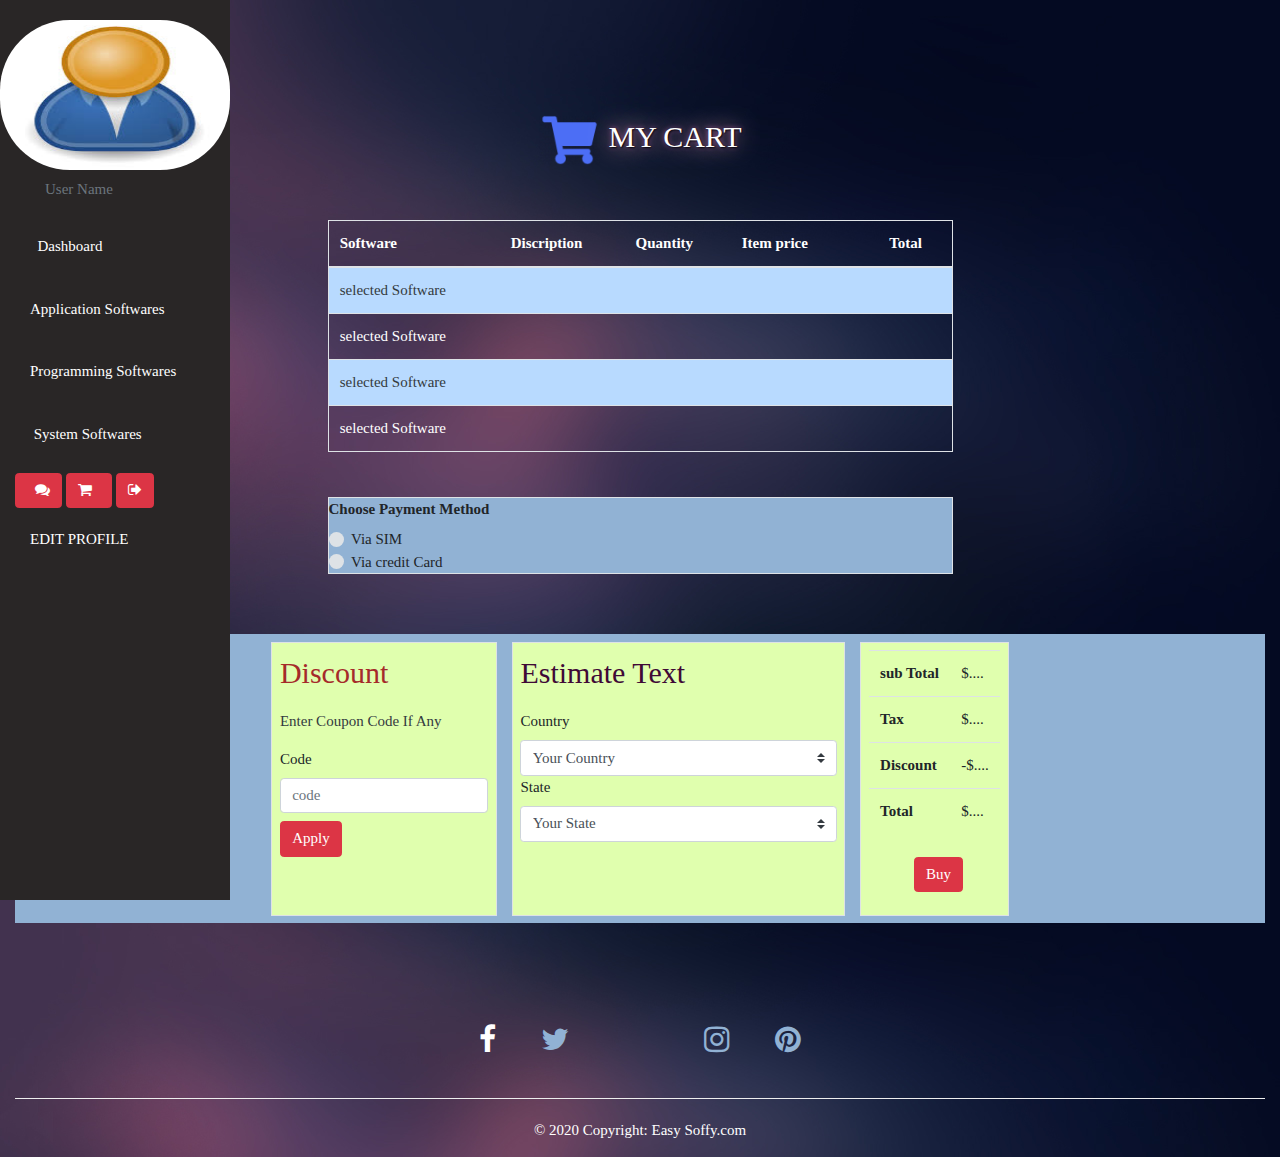
==== mycart.html @ 434dd152 "now ready to commit" ====
<!DOCTYPE html>
<html lang="en">
<head>
    <meta charset="UTF-8">
    <meta name="viewport" content="width=device-width, initial-scale=1.0">
    <title>Easy Soffy</title>
    <link rel="stylesheet" href="https://maxcdn.bootstrapcdn.com/bootstrap/4.0.0/css/bootstrap.min.css" integrity="sha384-Gn5384xqQ1aoWXA+058RXPxPg6fy4IWvTNh0E263XmFcJlSAwiGgFAW/dAiS6JXm" crossorigin="anonymous">
    <link rel="stylesheet" href="style.css">
    <link rel="stylesheet" href="https://www.w3schools.com/w3css/4/w3.css">
    <link rel="stylesheet" href="https://cdnjs.cloudflare.com/ajax/libs/font-awesome/4.7.0/css/font-awesome.min.css">
</head>
<body>
  <nav class="navbar navbar-expand-lg navbar-dark fixed-top w3-animate-left" id="mainNav">
     <button class="navbar-toggler navbar-toggler" type="button" data-toggle="collapse" data-target="#navbarResponsive" aria-controls="navbarResponsive" aria-expanded="false" aria-label="Toggle navigation"><span class="navbar-toggler-icon"></span></button>
      
    <div class="collapse navbar-collapse" id="navbarResponsive">
      <ul class="navbar-nav navbar-sidenav" style="height: 900px; background-color: rgb(41, 38, 38)">
  
          
            <img src="images/user.jfif" style="border-radius: 70px; margin-top: 20px; height: 150px; background-color: rgb(41, 38, 38)">
            <p class="text-muted mt-2 ml-5">User Name</p>
  
        <li class="nav-item">
          <a class="nav-link sidefrst" href="login.html">
            <span>  Dashboard</span>
          </a>
        </li>
  
        <li class="nav-item">
          <a class="nav-link sidesecnd" href="applicationsoftware.html">
            <span  >Application Softwares</span>
          </a>
        </li>
        <li class="nav-item">
          <a class="nav-link sidesthrd" href="framework.html">
            <span class="text-center">Programming Softwares</span>
          </a>
        </li>
        <li class="nav-item">
          <a class="nav-link sidesforth" href="Os.html">
            <span class="textside"> System Softwares</span>
          </a>
        </li>
       
        <form class="form-inline mt-2">
          <a href="#">
            <button class="btn btn-danger ml-3" type="button"><i class="fa fa-comments ml-2"></i></button>
          </a>
      
          <a href="mycart.html">
            <button class="btn btn-danger my-2 my-sm-0 ml-1" type="button"><i class="fa fa-shopping-cart mr-2"></i></button>
          </a>
          <a href="SignIn.html">
            <button class="btn btn-danger my-2 my-sm-0 ml-1" type="button"><i class="fa fa-sign-out"></i></i></button>
          </a>
          </form>
          <li class="nav-item">
            <a class="nav-link sidefifth" href="#">
              
                <span >EDIT PROFILE</span>
             
            </a>
          </li>
      </ul>
    
      
    </div>
  </nav>
  <div class="content-wrraper">
<div class="container-fluid ">
  <div class="row mt-5">
    <div class="col-sm-12">
        <h2 class=" text-white heading text-center heading w3-animate-right"><image src="images/download.png" alt="cart-image" class="cart"/> MY CART</h2>
        
    </div>
</div>
<div class="row">
  <div class="col-sm-12">
     <table class="table table-sm-responsive w-50 mt-5 ml-auto mr-auto border w3-animate-right">
          <thead>
            <tr>
              <th class="text-white">Software</th>
              <th class="text-white">Discription</th>
              <th class="text-white">Quantity</th>
              <th class="text-white">  Item price</th>
              <th class="text-white"></th>
              <th class="text-white">Total</th>
            </tr>
          </thead>
          <tbody>
            <tr class="table-primary">
              <td  class="text-dark">selected Software</td>
              <td  class="text-dark"></td>
              <td  class="text-dark"></td>
              <td  class="text-dark"></td>
              <td  class="text-dark"></td>
              <td  class="text-dark"></td>
            </tr>
            <tr >
              <td  class="text-white">selected Software</td>
              <td  class="text-white"></td>
              <td  class="text-white"></td>
              <td  class="text-white"></td>
              <td  class="text-white"></td>
              <td  class="text-white"></td>
              
              
            </tr>
            <tr class="table-primary">
              <td  class="text-dark">selected Software</td>
              <td  class="text-dark"></td>
              <td  class="text-dark"></td>
              <td  class="text-dark"></td>
              <td  class="text-dark"></td>
              <td  class="text-dark"></td>
            </tr>
            <tr >
              <td  class="text-white">selected Software</td>
              <td  class="text-white"></td>
              <td  class="text-white"></td>
              <td  class="text-white"></td>
              <td  class="text-white"></td>
              <td  class="text-white"></td>
              
              
          </tbody>
        </table> 
        <div class="form-group w-50 mt-5 ml-auto mr-auto border w3-animate-right" style="background-color: #91B2D4 ;">
          <label for="exampleInputPassword1"> <b>Choose Payment  Method</b></label>
          <div class="custom-control custom-radio">
            <input type="radio" id="customRadio1" name="customRadio" class="custom-control-input">
            <label class="custom-control-label" for="customRadio1">Via SIM</label>
          </div>
          <div class="custom-control custom-radio">
            <input type="radio" id="customRadio2" name="customRadio" class="custom-control-input">
            <label class="custom-control-label" for="customRadio2">Via credit Card</label>
          </div>
          
         
        </div>
  </div>
</div>

<div class="d-flex  flex-wrap mt-5  align-content-sm-around justify-content-center "  style="background-color: #91B2D4 ;">
  <div class="p-2 mt-2 mb-2   border w3-animate-zoom" style="background-color: rgb(224, 255, 174) ;" >
    <div>
      <p  style="font-size: 30px; color: brown;">Discount</p>
      <p class="text-dark">Enter Coupon Code If Any</p>
      <div class="form-group">
        <label for="exampleInputPassword1">Code</label>
        <input type="password" class="form-control" id="exampleInputPassword1" placeholder="code">
        <button type="submit" class="btn btn-danger mt-2">Apply</button>
      </div>
    </div>
    </div>
    <div class="p-2 ml-3 mt-2 mb-2 border w3-animate-zoom" style="background-color: rgb(224, 255, 174) ;">
      <div>
        <p  style="font-size: 30px; color: rgb(63, 9, 54);">Estimate Text </p>
       
        <div class="form-group">
          <label for="exampleInputPassword1">Country</label>
          <select class="custom-select">
            <option selected> Your Country</option>
            <option value="1">Pakistan</option>
            <option value="2">India</option>
            <option value="3">Turkey</option>
          </select>
          <label for="exampleInputPassword1">State</label>

          <select class="custom-select">
            <option selected> Your State</option>
            <option value="1">Pakistan</option>
            <option value="2">India</option>
            <option value="3">Turkey</option>
          </select>
        </div>
      </div>
      </div>
      <div class="p-2 ml-3  mt-2 mb-2 border w3-animate-zoom" style="background-color: rgb(224, 255, 174) ;">
        <div>
          <div class="form-group">
            <table class="table table-sm-responsive">
              <tr>
                <th>sub Total</th>
                <td>$....</td>
              </tr>
              <tr>
                <th>Tax</th>
                <td>$....</td>
              </tr>
              <tr>
                <th>Discount</th>
                <td>-$....</td>
              </tr>
              <tr>
                <th>Total</th>
                <td>$....</td>
              </tr>
            </table>
        <button type="submit" class="btn btn-danger mt-2 ml-5">Buy</button>

          </div>
        </div>
        </div>
    </div>
    <div class="row">
      <div class="col-12">
        <!-- Footer -->
<footer class="page-footer font-small cyan darken-3">

 <!-- Footer Elements -->
 <div class="container-fluid">

   <!-- Grid row-->
   <div class="row">

     <!-- Grid column -->
     <div class="col-md-12 py-5">
       
     </div>
     <!-- Grid column -->

   </div>
   <!-- Grid row-->

 </div>
 <!-- Footer Elements -->

 <!-- Copyright -->
 <div class="footer-copyright text-center text-white py-3 " ">
   <div class="mb-5 d-flex justify-content-center ">

     <!-- Facebook -->
     <a class="fb-ic">
       <i class="fa fa-facebook-f fa-lg white-text color-white mr-md-5 mr-3 fa-2x"> </i>
     </a>
     <!-- Twitter -->
     <a class="tw-ic">
       <i class="fa fa-twitter fa-lg white-text mr-md-5 mr-3 fa-2x"> </i>
     </a>
     <!-- Google +-->
     <a class="gplus-ic">
       <i class="fa fa-google-plus-g fa-lg white-text mr-md-5 mr-3 fa-2x"> </i>
     </a>
     <!--Linkedin -->
     <a class="li-ic">
       <i class="fa fa-linkedin-in fa-lg white-text mr-md-5 mr-3 fa-2x"> </i>
     </a>
     <!--Instagram-->
     <a class="ins-ic">
       <i class="fa fa-instagram fa-lg white-text mr-md-5 mr-3 fa-2x"> </i>
     </a>
     <!--Pinterest-->
     <a class="pin-ic">
       <i class="fa fa-pinterest fa-lg white-text fa-2x"> </i>
     </a>
   </div><hr class="bg-white"/>© 2020 Copyright:
   <a href="https://mdbootstrap.com/"> Easy Soffy.com</a>
 </div>
 <!-- Copyright -->

</footer>
<!-- Footer -->
      </div>
    </div>
    </div>
    
    
</div>

<script src="https://code.jquery.com/jquery-3.2.1.slim.min.js" integrity="sha384-KJ3o2DKtIkvYIK3UENzmM7KCkRr/rE9/Qpg6aAZGJwFDMVNA/GpGFF93hXpG5KkN" crossorigin="anonymous"></script>
<script src="https://cdnjs.cloudflare.com/ajax/libs/popper.js/1.12.9/umd/popper.min.js" integrity="sha384-ApNbgh9B+Y1QKtv3Rn7W3mgPxhU9K/ScQsAP7hUibX39j7fakFPskvXusvfa0b4Q" crossorigin="anonymous"></script>
<script src="https://maxcdn.bootstrapcdn.com/bootstrap/4.0.0/js/bootstrap.min.js" integrity="sha384-JZR6Spejh4U02d8jOt6vLEHfe/JQGiRRSQQxSfFWpi1MquVdAyjUar5+76PVCmYl" crossorigin="anonymous"></script>
</body>
</html>
---- style.css ----
body{
    background-image: url(images/background.jpg);
    font-family: Georgia, 'Times New Roman', Times, serif !important;
    margin: 0px 0px 0px 0px;
    padding: 0px 0px 0px 0px;
}
.header
{
    height: 50px;
  width: 100%;
}
.logo 
{
   height: 50px;
   width: 300px;
}
.active
{
    background-color:#91B2D4  ;
 border-radius: 10px;

}

  .nav-item:hover
  {
      background:#91B2D4 ;
      color: black;
      transition:0.6s ease;
      border-radius: 10px;
    
     
  }
 
  .dropdown-menu
  {
      border-radius: 30px;
  }
  .dropdown:hover>.dropdown-menu {
      display: block;
    }
    
    .dropdown>.dropdown-toggle:active {
      /*Without this, clicking will make it sticky*/
        pointer-events: none;
    }
   
    .dropdown-item:hover
  {
      background-color:#91B2D4 ;
      
      border-radius: 30px;
     transition: cubic-bezier(0.6, -0.28, 0.735, 0.045);
  
  }
 .heading
 {
    
    text-shadow: 1px 1px 2px black, 0 0 25px lightpink, 0 0 5px rgb(141, 68, 141);
    font-family: Georgia, 'Times New Roman', Times, serif !important;

 }
.card-img-top
{
    height: 130px;
}


.AVAILABLE
{
    /* box-shadow: 10px 10px grey; */
    box-shadow:  10px 10px 5px rgba(34, 160, 233, 0.2);
}
.btn-outline-primary
{
    border-color:#91B2D4 ;
    color: #91B2D4;
}
.btn:hover{
    background-color:#91B2D4;
}
.foot
{
    background-color: #C1CBCE ;
}
.Copyright
{
    background-color: #91B2D4;
}
.container{
    height: 100%;
    align-content: center;
    }
    
    .card{
    height: 370px;
    margin-top: auto;
    margin-bottom: auto;
    width: 400px;
    background-color: rgba(0,0,0,0.5) !important;
    }
    
    .social_icon span{
    font-size: 60px;
    margin-left: 10px;
    color:#91B2D4;
    }
    
    .social_icon span:hover{
    color: pink;
    cursor: pointer;
    }
    
    .card-header h3{
    color: white;
    }
    
    .social_icon{
    position: absolute;
    right: 20px;
    top: -45px;
    }
    
    .input-group-prepend span{
    width: 50px;
    background-color:#91B2D4;
    color: black;
    border:0 !important;
    }
    
    input:focus{
    outline: 0 0 0 0  !important;
    box-shadow: 0 0 0 0 !important;
    
    }
    
    .remember{
    color: white;
    }
    
    .remember input
    {
    width: 20px;
    height: 20px;
    margin-left: 15px;
    margin-right: 5px;
    }
    
    .login_btn{
    color: black;
    background-color: #FFC312;
    width: 100px;
    }
    
    .login_btn:hover{
    color: black;
    background-color: white;
    }
    
    .links{
    color: white;
    }
    
    .links a{
    margin-left: 4px;
    }
   .signinn
   {

margin-top: 100px;
   }
   .marq
   {
       border-radius: 50px;
       box-shadow:  10px 10px 5px rgba(34, 160, 233, 0.2);

   }
   .welcomepara
   {
       border:2px solid #91B2D4;
       border-radius: 20px;
   }
.wel
{
    height: 150px;
    width: 150px;
}
.btn-form 
{
    margin:auto;
}
.btn-fb
{
    background-color: #3b5998;
}
.btn-twt
{
    background-color: #00ACEE;
}
.divider-text {
    position: relative;
    text-align: center;
    margin-top: 15px;
    margin-bottom: 15px;
}
.divider-text span {
    padding: 7px;
    font-size: 12px;
    position: relative;   
    z-index: 2;
}
.divider-text:after {
    content: "";
    position: absolute;
    width: 100%;
    border-bottom: 1px solid #ddd;
    top: 55%;
    left: 0;
    z-index: 1;
}
.submit
{
   width: 100px;
 margin-left: 10px;
}
.contact
{
    color: grey;
}
.contactbox
{
    border: 2px  #91B2D4 ;
    border-style:dashed ;
    box-shadow: violet;
}
.contactbox:hover{
    transition: 0.6s ease-in-out;
    cursor: pointer;
    background: url("images/footer.jpg");
    background-repeat: no-repeat;
    background-size: cover;
    
}
.sigup
{
  background-image: url(images/glaxy.jpg);
   background-repeat: no-repeat;
    background-size: cover;
}
.sigup:hover{
 background: url("images/footer.jpg");
 background-repeat: no-repeat;
 background-size: cover;
   cursor: pointer;
}
.fa-phone
{
    color:#91B2D4;
    
}
.fa-envelope
{
    color:#91B2D4;
}
.fa-map-marker
{
    color:#91B2D4;
}
.fa-pinterest
{
    color:#91B2D4;

}
.fa-facebook
{
    color:#91B2D4;
}
.fa-twitter
{
    color:#91B2D4;
}
.fa-instagram
{
    color:#91B2D4;
    
}
.crouselimage
{
    height: 350px;
    border-radius: 150px;
    border: 2px solid black;
    
}
.user
{
    border-radius: 600px;
    height: 100px;
    width: 150px;
}
.cart
{
    height: 50px;
}


  
  
  
  .fixed-top {
    position: fixed;
    top: 0;
    right: 0;
    left: 0;
    z-index: 1030;
    height: 60px;
   
  }
  
  .inforide {
    box-shadow: 1px 2px 8px 0px #f1f1f1;
    background-color: white;
    border-radius: 8px;
    height: 125px;
  }
  
  .rideone img {
    width: 70%;
  }
  
  .ridetwo img {
    width: 60%;
  }
  
  .ridethree img {
    width: 50%;
  }
  
  .rideone {
    background-color: #6CC785;
    padding-top: 25px;
    border-radius: 8px 0px 0px 8px;
    text-align: center;
    height: 125px;
    margin-left: 15px;
  }
  
  .ridetwo {
    background-color: #9A75FE;
    padding-top: 30px;
    border-radius: 8px 0px 0px 8px;
    text-align: center;
    height: 125px;
    margin-left: 15px;
  }
  
  .ridethree {
    background-color: #4EBCE5;
    padding-top: 35px;
    border-radius: 8px 0px 0px 8px;
    text-align: center;
    height: 125px;
    margin-left: 15px;
  }
  
  .fontsty {
    margin-right: -15px;
  }
  
  .fontsty h2{
    color: #6E6E6E;
    
    
    text-align: right;
    margin-right: 30px;
  }
  
  .fontsty h6{
   color: grey;
    margin-right: 30px;
  }
  
  .content-wrapper {
    min-height: calc(100vh - 56px);
    padding-top: 4rem;
    overflow-x: hidden;
    background: transparent;
  }
  
  #mainNav .navbar-collapse {
    overflow: auto;
    max-height: 75vh;
  }
  
  
  
  #mainNav .navbar-collapse .navbar-nav .nav-item .nav-link {
    cursor: pointer;
  }
  
  #mainNav .navbar-collapse .navbar-sidenav .nav-link-collapse:after {
    float: right;
    content: '\f107';
    font-family: 'FontAwesome';
  }
  
  #mainNav .navbar-collapse .navbar-sidenav .nav-link-collapse.collapsed:after {
    content: '\f105';
  }
  
  #mainNav .navbar-collapse .navbar-nav > .nav-item.dropdown > .nav-link{
    position: relative;
    min-width: 45px;
  }
  
  #mainNav .navbar-collapse .navbar-nav > .nav-item.dropdown > .nav-link:after {
    float: right;
    width: auto;
    content: '\f105';
    border: none;
    font-family: 'FontAwesome';
  }
  
  #mainNav .navbar-collapse .navbar-nav > .nav-item.dropdown.show > .nav-link:after {
    content: '\f107';
  }
  
  #mainNav.navbar-dark .navbar-collapse .navbar-sidenav .nav-link-collapse:after {
    color:grey;
   
  }
  
  #mainNav.navbar-dark .navbar-collapse .navbar-sidenav > .nav-item > .nav-link {
    color: white;
  }
  
  
  
  
 
  
  body.sidenav-toggled .navbar-sidenav {
    width: 55px;
  }
  
  
  body.sidenav-toggled .navbar-sidenav .nav-item,
  body.sidenav-toggled .navbar-sidenav .nav-link {
    width: 55px !important;
  }
  
  body.sidenav-toggled .navbar-sidenav .nav-item:after,
  body.sidenav-toggled .navbar-sidenav .nav-link:after {
    display: none;
  }
  
  body.sidenav-toggled .navbar-sidenav .nav-item {
    white-space: nowrap;
  }
  
  
  @media (min-width: 992px) {
  
  #mainNav .navbar-brand {
    width: 220px;
  }
  
  #mainNav .navbar-collapse {
    overflow: visible;
    max-height: none;
  }
  
  #mainNav .navbar-collapse .navbar-sidenav {
    position: absolute;
    top: 0;
    left: 0;
    -webkit-flex-direction: column;
    -ms-flex-direction: column;
    flex-direction: column;
    margin-top: 0px;
   
  }
 
  #mainNav .navbar-collapse .navbar-sidenav > .nav-item {
     width: 230px;
     padding: 5px 15px;
     border-bottom: none;
    
  }
 
  
  #mainNav .navbar-collapse .navbar-sidenav > .nav-item > .nav-link {
     padding: 1em;
  }
  
  #mainNav .navbar-collapse .navbar-nav > .nav-item.dropdown > .nav-link {
    min-width: 0;
  }
  
  #mainNav .navbar-collapse .navbar-nav > .nav-item.dropdown > .nav-link:after {
    width: 24px;
    text-align: center;
  
    
  }
 
  
  #mainNav.fixed-top .navbar-sidenav {
    height: calc(120vh - 150px);
    width: 230px;
  }
  
  #mainNav.navbar-dark .navbar-collapse .navbar-sidenav {
    background: #262625;
  }
  
  #mainNav.navbar-dark .navbar-collapse .navbar-sidenav li.active a {
    color: white !important;
   
  }
  
  #mainNav.navbar-dark .navbar-collapse .navbar-sidenav li.active a:focus, #mainNav.navbar-dark .navbar-collapse .navbar-sidenav li.active a:hover {
    color: white;
  }
  
  #mainNav.navbar-light .navbar-collapse .navbar-sidenav {
      background: #f8f9fa;
  }
  
  #mainNav.navbar-light .navbar-collapse .navbar-sidenav li.active a {
    color: #000 !important;
    background-color: #e9ecef;
  }
  
  #mainNav.navbar-light .navbar-collapse .navbar-sidenav li.active a:focus, #mainNav.navbar-light .navbar-collapse .navbar-sidenav li.active a:hover {
    color: #000;
  }
  
  .content-wrapper {
    margin-left: 250px;
    margin-right: 20px;
  }
  
  }
  
  @media screen and (max-device-width: 640px) { 
  
  .navbar-dark .navbar-toggler {
    color: rgba(255,255,255,.5);
    border-color: #E84A5F;
    background: #E84A5F;
  }
  
  .navbar-nav {
    display: -webkit-box;
    display: -ms-flexbox;
    display: flex;
    -webkit-box-orient: vertical;
    -webkit-box-direction: normal;
    -ms-flex-direction: column;
    flex-direction: column;
    padding-left: 0;
    margin-bottom: 0;
    list-style: none;
    background: #262625;
    height: 80vh;
  }
  
  .navbar-nav2 {
    display: -webkit-box;
    display: -ms-flexbox;
    display: flex;
    -webkit-box-orient: vertical;
    -webkit-box-direction: normal;
    -ms-flex-direction: column;
    flex-direction: column;
    padding-left: 0;
    margin-bottom: 0;
    list-style: none;
    background: #262625;
    height: 18vh;
  }

  }
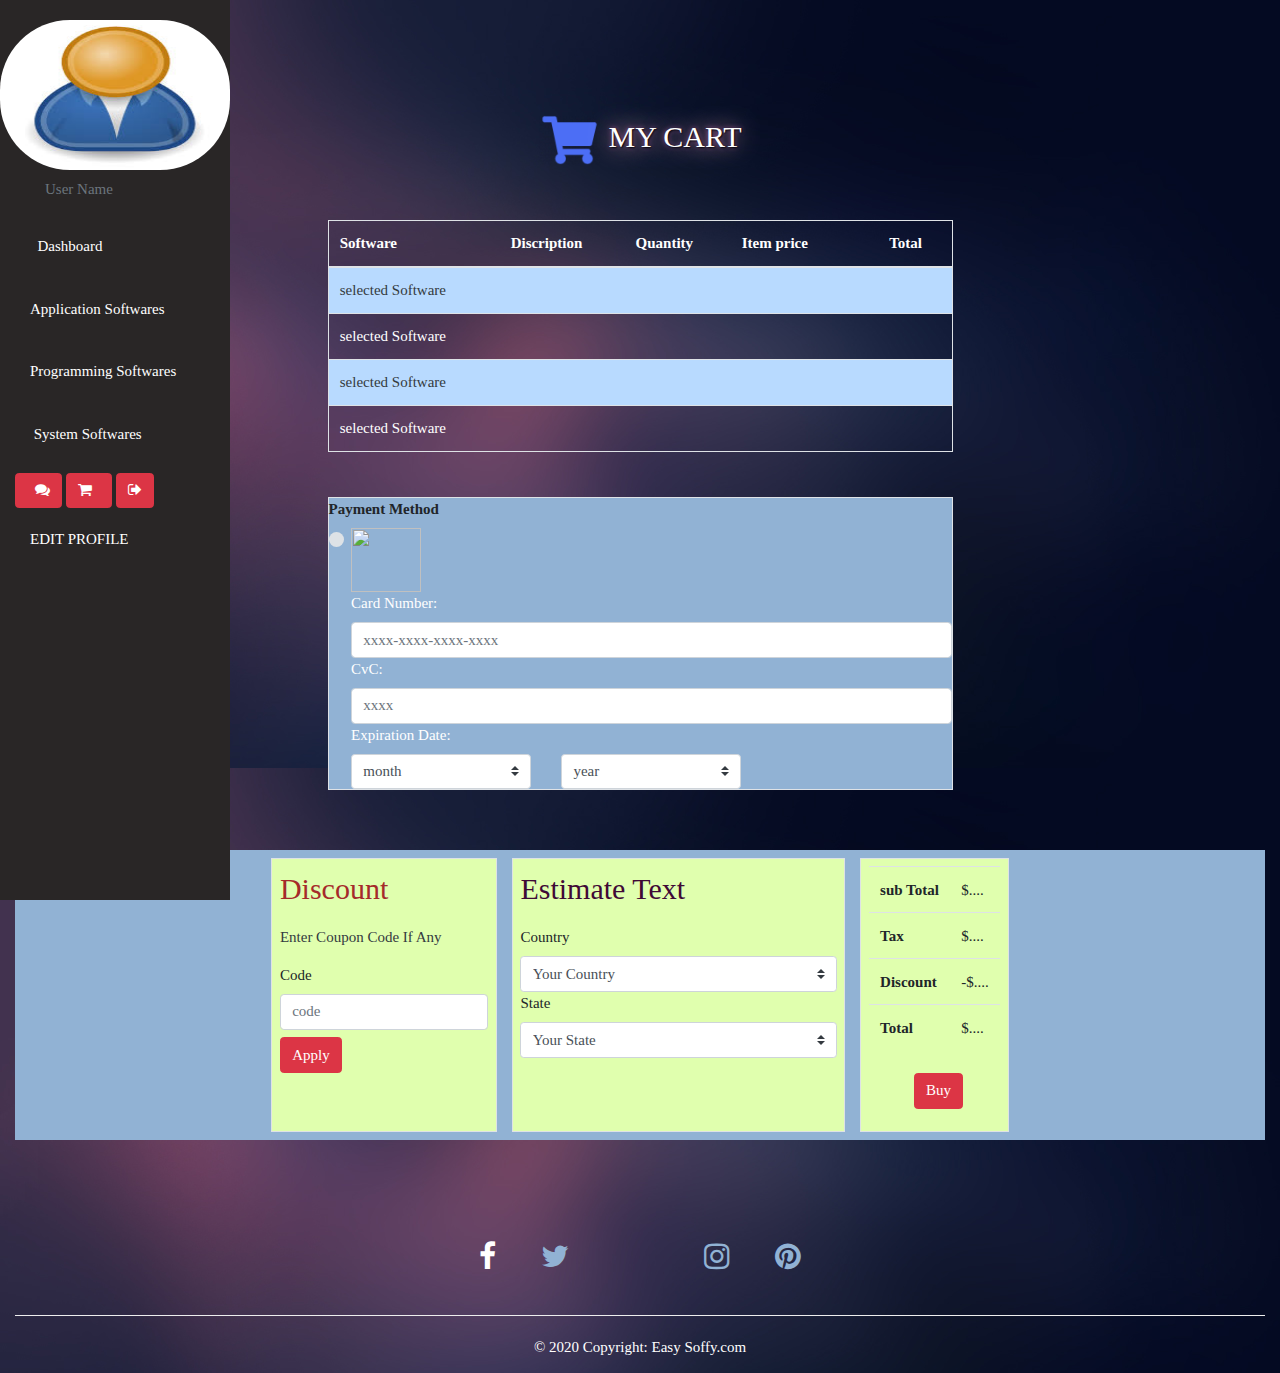
==== commit 4ee325ed: "Update mycart.html" ====
--- a/mycart.html
+++ b/mycart.html
@@ -126,18 +126,42 @@
           </tbody>
         </table> 
         <div class="form-group w-50 mt-5 ml-auto mr-auto border w3-animate-right" style="background-color: #91B2D4 ;">
-          <label for="exampleInputPassword1"> <b>Choose Payment  Method</b></label>
-          <div class="custom-control custom-radio">
-            <input type="radio" id="customRadio1" name="customRadio" class="custom-control-input">
-            <label class="custom-control-label" for="customRadio1">Via SIM</label>
-          </div>
+          <label for="exampleInputPassword1"> <b> Payment  Method</b></label>
+         
           <div class="custom-control custom-radio">
             <input type="radio" id="customRadio2" name="customRadio" class="custom-control-input">
-            <label class="custom-control-label" for="customRadio2">Via credit Card</label>
-          </div>
-          
-         
-        </div>
+            <label class="custom-control-label" for="customRadio2"><image src="images/visa.png"  style="width: 70px; height: 64px;"/></label><br/>
+            <label for="Card-no" class="text-white">Card Number:</label>
+                  <input type="password" class="form-control " id="card-no" placeholder="xxxx-xxxx-xxxx-xxxx" name="card-no">
+                  <label for="cvc" class="text-white">CvC:</label>
+                  <input type="text" class="form-control " id="cvc" placeholder="xxxx" name="cvc">
+                  <label for="exp-date" class="text-white">Expiration Date:</label>
+                  <div class="row">
+                    <div class="col-sm-4">
+                      <select class="custom-select">
+                        <option selected="">month</option>
+                        <option value="1">jan</option>
+                        <option value="2">feb</option>
+                        <option value="3">march</option>
+                      </select>
+                    </div>
+                    <div class="col-sm-4">
+                      <select class="custom-select">
+                        <option selected="">year</option>
+                        <option value="1">2020</option>
+                        <option value="2">2021</option>
+                        <option value="3">2023</option>
+                      </select>
+                    </div>
+                   
+                  
+                  </div>
+                
+                  
+          </div> 
+
+</div>
+
   </div>
 </div>
 
@@ -272,4 +296,4 @@
 <script src="https://cdnjs.cloudflare.com/ajax/libs/popper.js/1.12.9/umd/popper.min.js" integrity="sha384-ApNbgh9B+Y1QKtv3Rn7W3mgPxhU9K/ScQsAP7hUibX39j7fakFPskvXusvfa0b4Q" crossorigin="anonymous"></script>
 <script src="https://maxcdn.bootstrapcdn.com/bootstrap/4.0.0/js/bootstrap.min.js" integrity="sha384-JZR6Spejh4U02d8jOt6vLEHfe/JQGiRRSQQxSfFWpi1MquVdAyjUar5+76PVCmYl" crossorigin="anonymous"></script>
 </body>
-</html>+</html>
